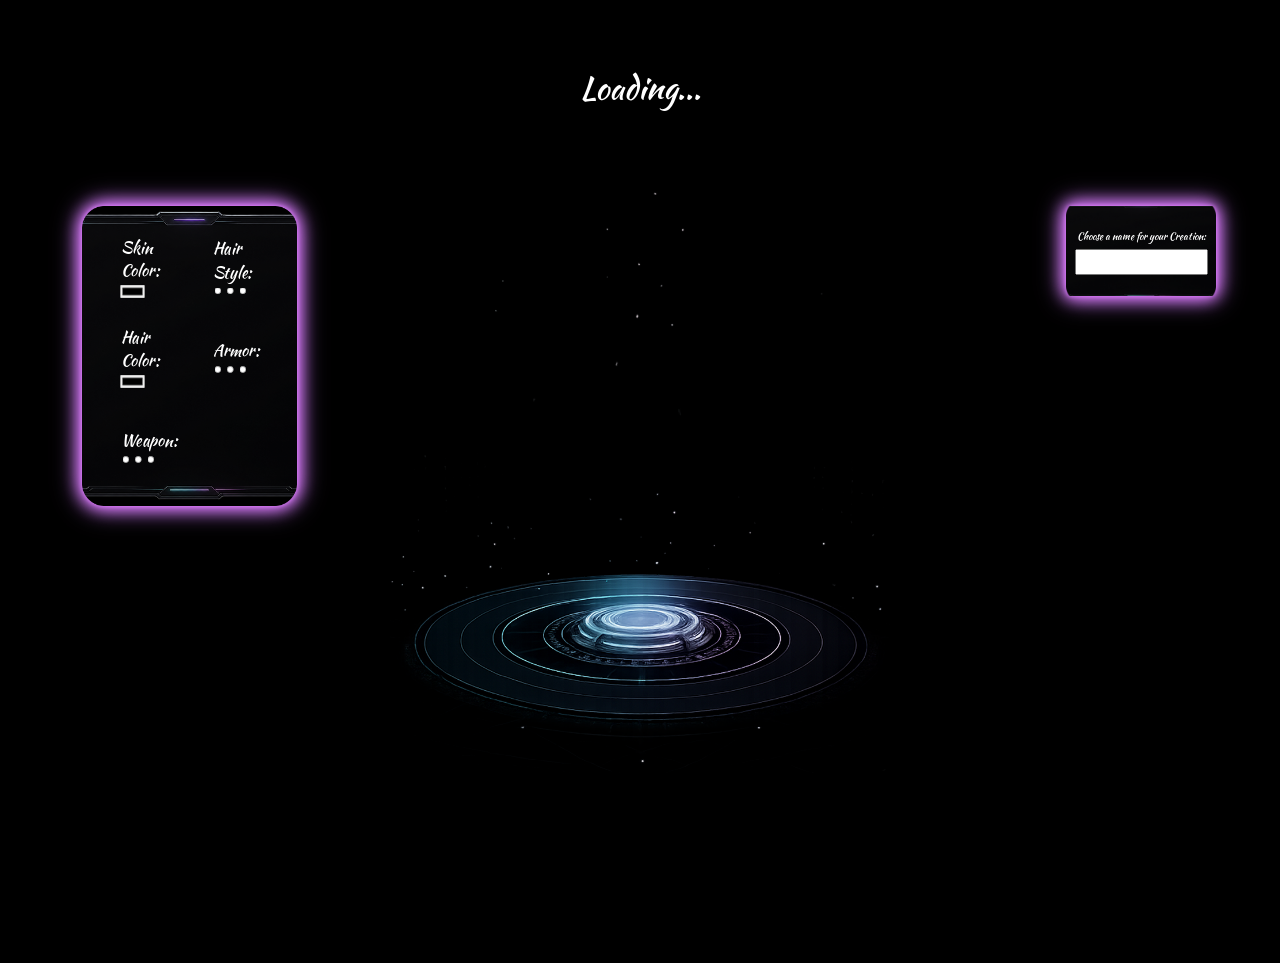
==== character-builder.html @ 6e336f90 "Create info window and add glowing effect" ====
<!DOCTYPE html>
<html>
  <head>
    <title>Fantasy Character Builder</title>

    <link rel="preconnect" href="https://fonts.googleapis.com">
    <link rel="preconnect" href="https://fonts.gstatic.com" crossorigin>
    <link href="https://fonts.googleapis.com/css2?family=Kaushan+Script&family=Pirata+One&display=swap" rel="stylesheet">

    <link rel="stylesheet" href="./styles/texts.css">
    <link rel="stylesheet" href="./styles/index.css">
    <link rel="stylesheet" href="./styles/character-builder.css">
  </head>
  <body>
    <div class="page-container">

      <div class="page-title js-page-title">
        <p id="title" class="js-title">Loading...</p>
      </div>
      <div class="main-content">

        <div class="costumization-window">
          <div class="skin-color option">
            <p>Skin Color:</p>
            <input type="color">
          </div>

          <div class="hair-style option">
            <p>Hair Style:</p>
            <input type="radio" name="hair-style" value="hair-one">
            <input type="radio" name="hair-style" value="hair-two">
            <input type="radio" name="hair-style" value="hair-three">
          </div>

          <div class="hair-color option">
            <p>Hair Color:</p>
            <input type="color">
          </div>

          <div class="armor option">
            <p>Armor:</p>
            <input type="radio" name="armor" value="armor-one">
            <input type="radio" name="armor" value="armor-two">
            <input type="radio" name="armor" value="armor-three">
          </div>

          <div class="weapon option">
            <p>Weapon:</p>
            <input type="radio" name="Weapon" value="weapon-one">
            <input type="radio" name="Weapon" value="weapon-one">
            <input type="radio" name="Weapon" value="weapon-one">
          </div>
        </div>

        <div style="--width: 100px" class="character-space js-character-space">
        </div>

        <div class="info-window">
            <p class="name-input-text">Choose a name for your Creation:</p>
            <input type="text" class="name-input">
        </div>

      </div>

      <div class="button-space"></div>
    </div>







    <!--
    <div class="create-your-character-grid">
      
      <div class="builder-title-container">
        <p class="character-builder-title">
          Create Your Character
        </p>
      </div>
      <div class="window-grid js-window-grid">

        
      
        <div class="costumization-window">
          <img src="./assets/images/costumization-window.png">

          <div class="skin-color">
            <p>Skin Color:</p>
            <input type="color">
          </div>

          <div class="hair-style">
            <p>Hair Style:</p>
            <input type="radio" name="hair-style" value="hair-one">
            <input type="radio" name="hair-style" value="hair-two">
            <input type="radio" name="hair-style" value="hair-three">
          </div>

          <div class="hair-color">
            <p>Hair Color:</p>
            <input type="color">
          </div>

          <div class="armor">
            <p>Armor:</p>
            <input type="radio" name="armor" value="armor-one">
            <input type="radio" name="armor" value="armor-two">
            <input type="radio" name="armor" value="armor-three">
          </div>

          <div class="weapon">
            <p>Weapon:</p>
            <input type="radio" name="Weapon" value="weapon-one">
            <input type="radio" name="Weapon" value="weapon-one">
            <input type="radio" name="Weapon" value="weapon-one">
          </div>



        </div>




        <div class="info-window">
          <img src="./assets/images/character-info-window.png">
        </div>
      </div>
      
    </div>
    -->
   <script type="module" src="./scripts/character-builder.js"></script>
  </body>
</html>
---- styles/texts.css ----
p{
  font-family: Kaushan Script, Arial;
  font-weight: 400;
  font-size: 10px;
  margin: 1px;
  color: white;
  margin-bottom: 5px;
}
.race-name{
  margin-top: 0;
  color: white;
  font-size: 10px;
}

.title-container {
  grid-area: item1;
  display: flex;
  flex-direction: column;
  align-items: center;
  justify-content: center;
  transform: translateY(calc(clamp(0px, 15vw, 50px) * -1));
  padding-top: 25vh;
}

.builder-title-container {
  display: flex;
  flex-direction: column;
  align-items: center;
  justify-content: center;
}

.main-title {
  font-family: Pirata One, Arial;
  font-weight: 400;
  font-size: clamp(35px, 5vw, 50px);
  margin: 40px 5px 3px;
  color: white;
}

.subtitle {
  font-family: Kaushan Script, Arial;
  font-weight: 400;
  font-size: 15px;
  margin: 1px;
  color: white;
}

.character-builder-title {
  font-family: Pirata One, Arial;
  font-weight: 400;
  font-size: clamp(35px, 5vw, 50px);
  margin: 40px 5px 3px;
  color: white;
}
---- styles/index.css ----
body {
  margin: 0;
  background-color: black;
  background-image: url('../assets/images/background-image.png');
  background-size: clamp(300px, 50vw, 500px);
  background-position: center;
  background-repeat: no-repeat;
  height: 100vh;
  overflow: hidden;
  transition:
    opacity 0.3s ease,
    transform 0.3s ease;
}
.fade-out {
  opacity: 0;
  transform: scale(0.98);
}


.border-detail-up-left {
  position: absolute;
  top: 0px;
  left: 0px;
  height: clamp(100px, 20vw, 200px);
  margin-left: 5px;

}

.border-detail-up-right {
  position: absolute;
  top: 0px;
  right: 0px;
  height: clamp(100px, 20vw, 200px);
  transform: scaleX(-1);
}

.border-detail-down-right {
  position: absolute;
  bottom: 0px;
  right: 0px;
  height: clamp(100px, 20vw, 200px);
}

.border-detail-down-left {
  position: absolute;
  bottom: 0px;
  left: 0px;
  height: clamp(100px, 20vw, 200px);
}

.site-grid{
  display: grid;
  grid-template-rows: 20px 20vh 30vh 50vh 30px ;
  grid-template-columns: 1fr;
  grid-template-areas: 
  "."
  "item1"
  "."
  "item2"
  "."
  ;
}



.banner {
  grid-area: item2;
  display: flex;
  justify-content: center;
  align-items: center;
  width: 100%;
  height: 100vh;
  text-align: center;
  position: relative;
}

.banner .slider {
  position: absolute;
  width: 200px;
  height: 100px;
  top: 10vh;
  left: calc(50% - 100px);
  transform-style: preserve-3d;
  transform: perspective(1200px);
  animation: autoRun 20s linear infinite;
}

.banner .slider .crystal-core {
  position: absolute;
  inset: 0 0 0 0;
  transform:
    translateZ(0px) translateY(-150px) translateX(-18px) scale(0.3);
}

.banner .slider .item {
  position: absolute;
  inset: 0 0 0 0;
  transform: rotateY( calc((var(--position) - 1) * (360 / var(--quantity)) * 1deg)) translateZ(150px) translateY(-85px);

  transition: filter 0.5s;
  transition: 0.5s cubic-bezier(.49,-0.88,.48,1.68);
}

@keyframes autoRun {
  from {
    transform: perspective(1000px)
    rotateX(-22deg) rotateY(0deg);
  }

  to {
    transform: perspective(1000px)
    rotateX(-22deg) rotateY(360deg);
  }
}


.banner .slider .item img {
  width: 100%;
  height: 100%;
  object-fit: contain;
}

.banner .slider:hover .item{
  filter: grayscale(1);
}

.banner .slider .item:hover {
  filter: grayscale(0);
  transform: rotateY( calc((var(--position) - 1) * (360 / var(--quantity)) * 1deg)) translateZ(150px) translateY(-85px) scale(1.2);
}

.crystal-core{
  pointer-events: none;
}

.item{
  cursor: pointer;
  pointer-events: auto;
}
---- styles/character-builder.css ----
body {
  animation: fadeIn 0.5s ease;
}

@keyframes fadeIn {
  from {
    opacity: 0;
  }

  to {
    opacity: 1;
  }
}

.page-container{
  display: flex;
  flex-direction: column;
  column-width: 10vh auto 10%;
  align-items:center;
  justify-content: center;
  margin-top: 7vh;
  row-gap: 10vh;

}
.page-container p{
  font-size: clamp(1.5rem, 5vw, 2rem);
}

.main-content{
  display: flex;
  flex-direction: row;
  justify-content: space-between;
  align-items:start;
  width: 90vw;
}
.costumization-window{
  display: grid;
  background: url("../assets/images/costumization-window.png");
  background-size: contain;
  background-position: center;
  background-repeat: no-repeat;
  z-index: 3;
  height: 300px;
  width: 250px;
  grid-template-columns: repeat(2, calc(40% - 8px));
  grid-template-rows: 30% 30% 30%;
  justify-content: center;
  align-items: center;
  filter:
    drop-shadow(0 0 2px #dc7dff)
    drop-shadow(0 0 8px #e57dff)
    drop-shadow(0 0 10px #cf7dff);
  animation: cyber-glow 2s infinite alternate;
}
.option{
  margin-top: 30px;
  scale: 0.5;
}

.character-space{
  position: fixed;
  top: 33vh;
  left: calc(50vw - (var(--width) / 2));
  height: 400px;
  width: var(--width);
}
.character{
  height: max-content;
  width: 100px;
}
.info-window{
  display: flex;
  flex-direction: column;
  justify-content: center;
  align-items: center;
  background: url("../assets/images/character-info-window.png");
  background-size: cover;
  background-position: center;
  background-repeat: no-repeat;
  z-index: 3;
  height: 90px;
  width: 150px;
  filter:
    drop-shadow(0 0 2px #dc7dff)
    drop-shadow(0 0 8px #e57dff)
    drop-shadow(0 0 10px #cf7dff);
  animation: cyber-glow 2s infinite alternate;
}
.info-window .name-input-text{
  font-size: 10px;
}
.name-input{
  font-size: 10px;
  height: 20px;
  width: calc(90% - 10px);
}

  


@keyframes cyber-glow {
  from {
    filter:
      drop-shadow(0 0 2px #dc7dff)
      drop-shadow(0 0 5px #e57dff);
  }

  to {
    filter:
      drop-shadow(0 0 5px #dc7dff)
      drop-shadow(0 0 8px #e57dff)
      drop-shadow(0 0 16px #cf7dff);
  }
}


/* For less than 980px x 460px there will be a new format. */



/*
.builder-title-container{
  grid-area: item1;
  justify-content: center;
  
}

.character{
  display: flex;
  position: relative;
  height: 100vh;
  width: 100vw;
  align-items: center;
  justify-content: center;
}

.character img{
  height: clamp(100px, 50vh, 200px);
  width: auto;
  position: absolute;
  
  padding-bottom: 220px;
  margin-top: 8vw;
}
.window-grid{
  display: flex;
  position: relative;
  height: 100vh;
  width: 100vw;
  align-items: center;
  justify-content:center;
}
.costumization-window{
  display: flex;
  position: absolute;
  height: clamp(200px, 40vw, 400px);
  left: 20px;
  bottom: 50vh;
  flex-wrap: wrap;

  gap: 16px;

  
}
.skin-color{
  width: calc(50% -8px);

}
.hair-style{
  width: calc(50% -8px);

}
.hair-color{
  width: calc(50% -8px);
 
}
.armor{
  width: calc(50% -8px);

}
.weapon{
  width: calc(50% -8px);
  top: 75px;
  left: 75px;
}


.info-window{
  display: flex;
  position: absolute;
  height: clamp(100px, 20vw, 200px);
  right: 20px;
  bottom: calc(50vh + 100px);
  
}
*/
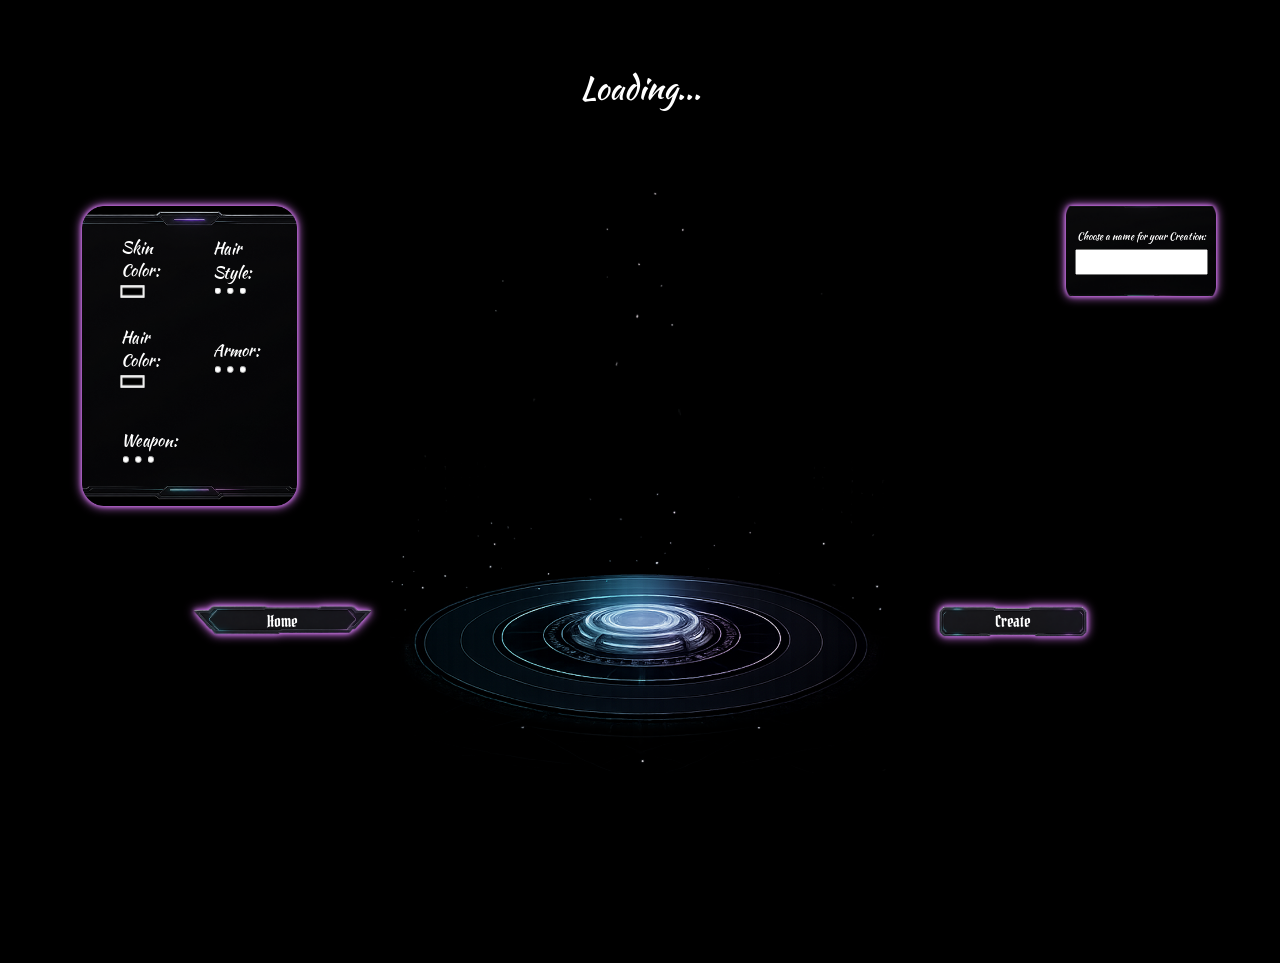
==== commit 58e769fa: "Make home button and Create button and put glow effect when horvered" ====
--- a/character-builder.html
+++ b/character-builder.html
@@ -62,7 +62,15 @@
 
       </div>
 
-      <div class="button-space"></div>
+      <div class="button-container">
+        <div class="home-button-space">
+          <button class="home-button js-home-button">Home</button>
+        </div>
+        <div class="create-button-space">
+          <button class="create-button js-create-button">Create</button>
+        </div>
+      </div>
+
     </div>
 
 
--- a/styles/character-builder.css
+++ b/styles/character-builder.css
@@ -48,9 +48,8 @@
   align-items: center;
   filter:
     drop-shadow(0 0 2px #dc7dff)
-    drop-shadow(0 0 8px #e57dff)
-    drop-shadow(0 0 10px #cf7dff);
-  animation: cyber-glow 2s infinite alternate;
+    drop-shadow(0 0 5px #e57dff);
+  
 }
 .option{
   margin-top: 30px;
@@ -67,6 +66,10 @@
 .character{
   height: max-content;
   width: 100px;
+  filter:
+    drop-shadow(0 0 2px #7debff)
+    drop-shadow(0 0 5px #7dc9ff);
+  animation: character-glow 2s infinite alternate;
 }
 .info-window{
   display: flex;
@@ -82,9 +85,8 @@
   width: 150px;
   filter:
     drop-shadow(0 0 2px #dc7dff)
-    drop-shadow(0 0 8px #e57dff)
-    drop-shadow(0 0 10px #cf7dff);
-  animation: cyber-glow 2s infinite alternate;
+    drop-shadow(0 0 5px #e57dff);
+
 }
 .info-window .name-input-text{
   font-size: 10px;
@@ -93,10 +95,42 @@
   font-size: 10px;
   height: 20px;
   width: calc(90% - 10px);
-}
-
-  
-
+} 
+
+.button-container{
+  display: flex;
+  flex-direction: row;
+  width: 70vw;
+  justify-content: space-between;
+  align-items: center;
+}
+.home-button{
+  background: url("../assets/images/home-button.png");
+  height: 50px;
+  width: 180px;
+}
+.create-button{
+  background: url("../assets/images/save-character-button.png");
+  height: 40px;
+  width: 150px;
+}
+.home-button,
+.create-button{
+  background-size: contain;
+  background-repeat: no-repeat;
+  background-position: center;
+  color: white;
+  background-color: transparent;
+  border: none;
+  cursor: pointer;
+  
+  font-family: Pirata One, Arial;
+  font-weight: 400;
+  font-size: 1rem;
+  filter:
+      drop-shadow(0 0 2px #dc7dff)
+      drop-shadow(0 0 5px #e57dff);
+}
 
 @keyframes cyber-glow {
   from {
@@ -112,6 +146,33 @@
       drop-shadow(0 0 16px #cf7dff);
   }
 }
+
+@keyframes character-glow {
+  from {
+    filter:
+      drop-shadow(0 0 2px #7debff)
+      drop-shadow(0 0 5px #7dc9ff);
+  }
+
+  to {
+    filter:
+      drop-shadow(0 0 2px #7debff)
+      drop-shadow(0 0 5px #7dc9ff)
+      drop-shadow(0 0 16px #7dbeff);
+  }
+}
+
+.costumization-window:hover,
+.info-window:hover,
+.home-button:hover,
+.create-button:hover{
+  animation: cyber-glow 2s infinite alternate;
+}
+.home-button:hover,
+.create-button:hover{
+  color: rgb(158, 47, 238);
+}
+
 
 
 /* For less than 980px x 460px there will be a new format. */
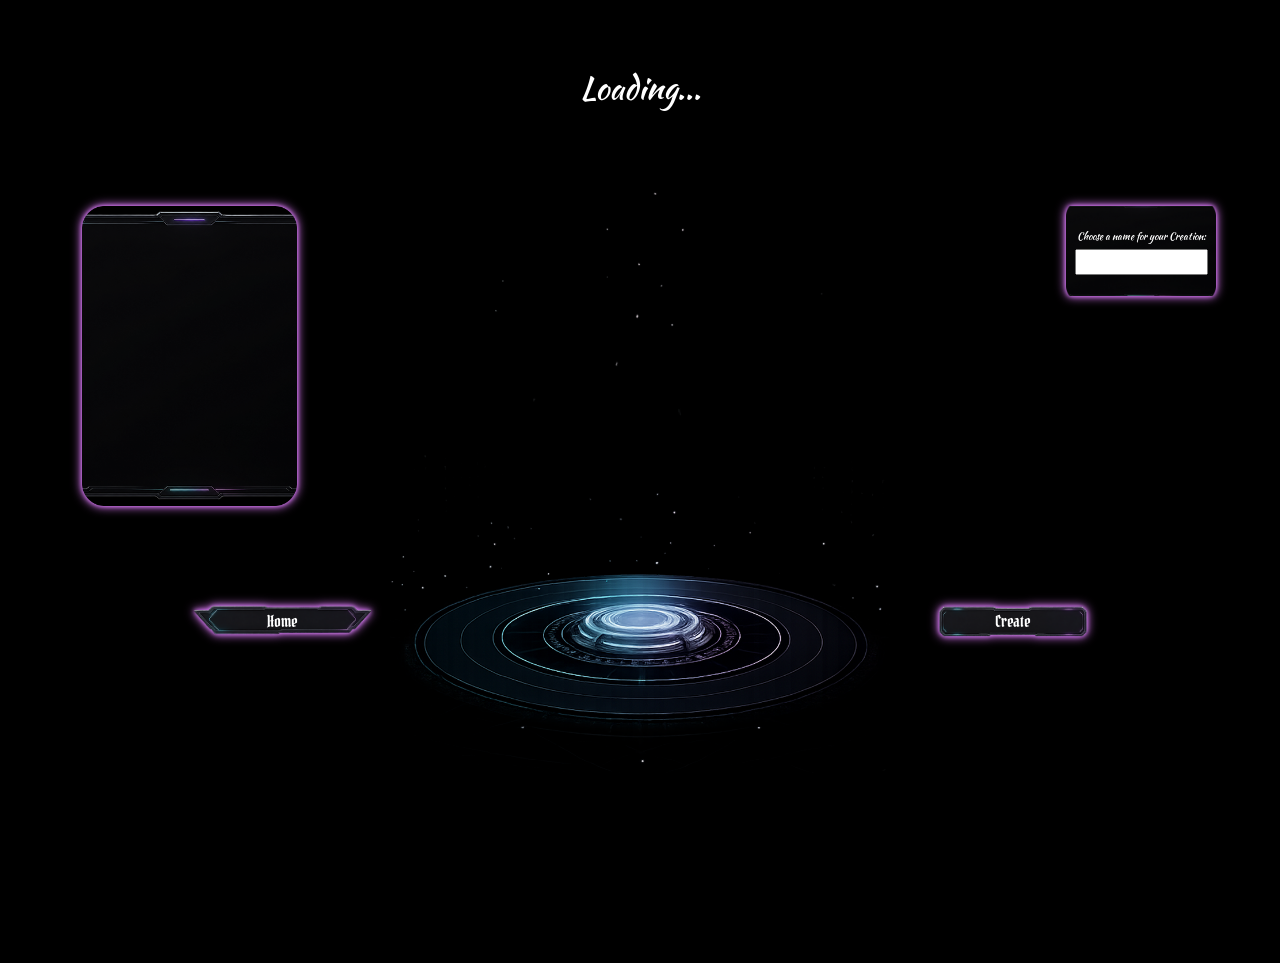
==== commit a59acffd: "Render the costumization window options using the renderCharacter function" ====
--- a/character-builder.html
+++ b/character-builder.html
@@ -19,45 +19,14 @@
       </div>
       <div class="main-content">
 
-        <div class="costumization-window">
-          <div class="skin-color option">
-            <p>Skin Color:</p>
-            <input type="color">
-          </div>
+        <div class="costumization-window js-customization-window"></div>
 
-          <div class="hair-style option">
-            <p>Hair Style:</p>
-            <input type="radio" name="hair-style" value="hair-one">
-            <input type="radio" name="hair-style" value="hair-two">
-            <input type="radio" name="hair-style" value="hair-three">
-          </div>
-
-          <div class="hair-color option">
-            <p>Hair Color:</p>
-            <input type="color">
-          </div>
-
-          <div class="armor option">
-            <p>Armor:</p>
-            <input type="radio" name="armor" value="armor-one">
-            <input type="radio" name="armor" value="armor-two">
-            <input type="radio" name="armor" value="armor-three">
-          </div>
-
-          <div class="weapon option">
-            <p>Weapon:</p>
-            <input type="radio" name="Weapon" value="weapon-one">
-            <input type="radio" name="Weapon" value="weapon-one">
-            <input type="radio" name="Weapon" value="weapon-one">
-          </div>
-        </div>
-
-        <div style="--width: 100px" class="character-space js-character-space">
+        <div style="--width: 180px" class="character-space js-character-space">
         </div>
 
         <div class="info-window">
             <p class="name-input-text">Choose a name for your Creation:</p>
-            <input type="text" class="name-input">
+            <input type="text" class="name-input js-name-input">
         </div>
 
       </div>
@@ -73,72 +42,6 @@
 
     </div>
 
-
-
-
-
-
-
-    <!--
-    <div class="create-your-character-grid">
-      
-      <div class="builder-title-container">
-        <p class="character-builder-title">
-          Create Your Character
-        </p>
-      </div>
-      <div class="window-grid js-window-grid">
-
-        
-      
-        <div class="costumization-window">
-          <img src="./assets/images/costumization-window.png">
-
-          <div class="skin-color">
-            <p>Skin Color:</p>
-            <input type="color">
-          </div>
-
-          <div class="hair-style">
-            <p>Hair Style:</p>
-            <input type="radio" name="hair-style" value="hair-one">
-            <input type="radio" name="hair-style" value="hair-two">
-            <input type="radio" name="hair-style" value="hair-three">
-          </div>
-
-          <div class="hair-color">
-            <p>Hair Color:</p>
-            <input type="color">
-          </div>
-
-          <div class="armor">
-            <p>Armor:</p>
-            <input type="radio" name="armor" value="armor-one">
-            <input type="radio" name="armor" value="armor-two">
-            <input type="radio" name="armor" value="armor-three">
-          </div>
-
-          <div class="weapon">
-            <p>Weapon:</p>
-            <input type="radio" name="Weapon" value="weapon-one">
-            <input type="radio" name="Weapon" value="weapon-one">
-            <input type="radio" name="Weapon" value="weapon-one">
-          </div>
-
-
-
-        </div>
-
-
-
-
-        <div class="info-window">
-          <img src="./assets/images/character-info-window.png">
-        </div>
-      </div>
-      
-    </div>
-    -->
    <script type="module" src="./scripts/character-builder.js"></script>
   </body>
 </html>
--- a/styles/index.css
+++ b/styles/index.css
@@ -76,8 +76,8 @@
 
 .banner .slider {
   position: absolute;
-  width: 200px;
-  height: 100px;
+  width: 220px;
+  height: 140px;
   top: 10vh;
   left: calc(50% - 100px);
   transform-style: preserve-3d;
@@ -119,6 +119,11 @@
   height: 100%;
   object-fit: contain;
 }
+/*.banner .slider .item .android-img{
+  width: 100%;
+  height: 120%;
+  object-fit: contain;
+}*/
 
 .banner .slider:hover .item{
   filter: grayscale(1);
--- a/styles/character-builder.css
+++ b/styles/character-builder.css
@@ -58,14 +58,14 @@
 
 .character-space{
   position: fixed;
-  top: 33vh;
+  top: calc(43vh - (200px / 2));
   left: calc(50vw - (var(--width) / 2));
   height: 400px;
   width: var(--width);
 }
 .character{
   height: max-content;
-  width: 100px;
+  width: var(--width);
   filter:
     drop-shadow(0 0 2px #7debff)
     drop-shadow(0 0 5px #7dc9ff);
